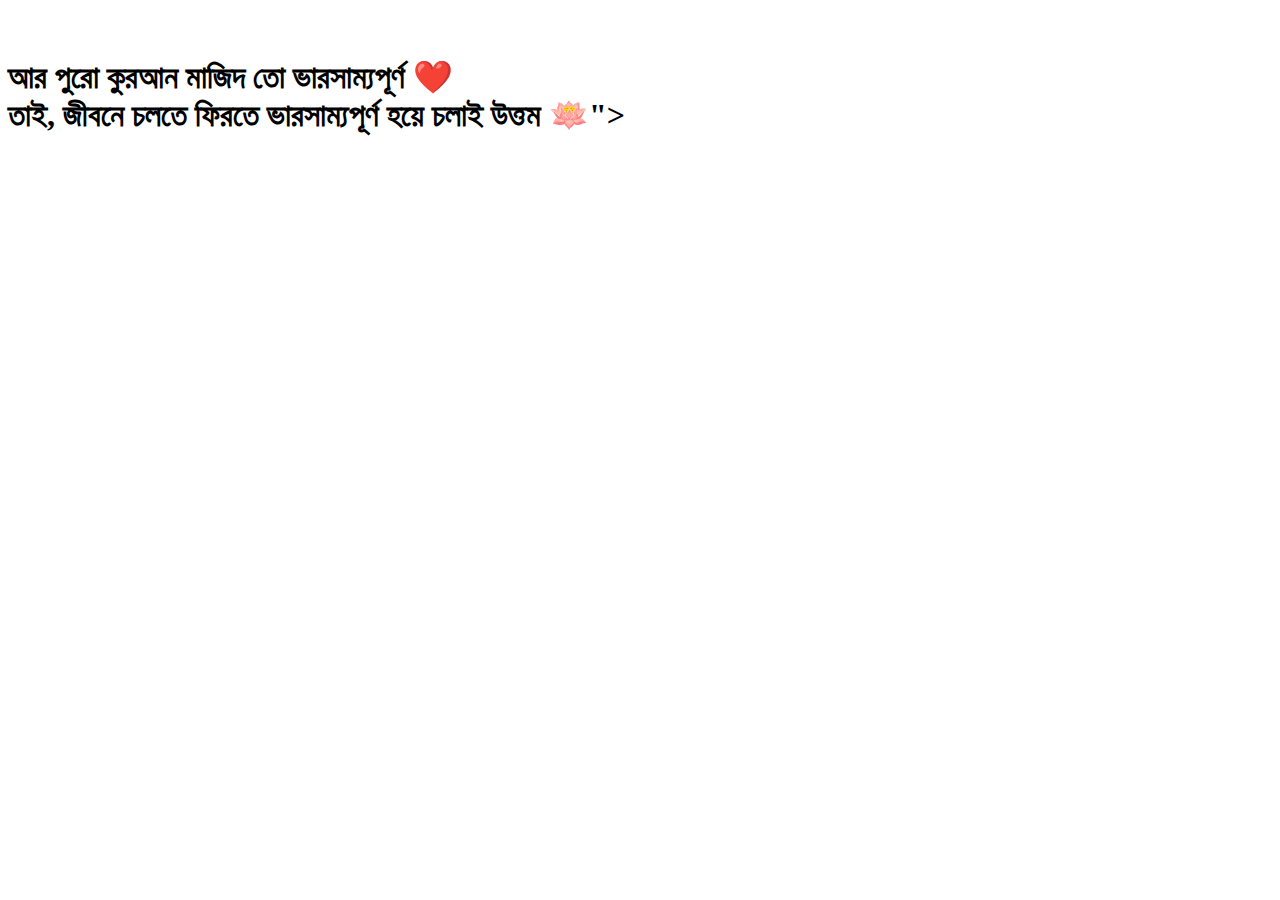
==== index1.html @ d2af6cb2 "Create index1.html" ====
<!DOCTYPE html>
<html lang="bn">
<head>
    <meta charset="UTF-8">
    <meta name="viewport" content="width=device-width, initial-scale=1.0">
    <title>ভারসাম্যপূর্ণ জীবন</title>
    <link rel="stylesheet" href="style.css">
</head>
<body>

    <div class="container">
        <h1 id="আল্লাহ আমাদেরকে “ অতি আশাবাদী কিংবা হতাশাগ্রস্থ জাতি হিসেবে পরিচয় করিয়ে দেন নাই”!<br><br> 

মহান আল্লাহ পাক আমাদের সম্পর্কে পরিচয় করিয়ে দিয়েছেন “মধ্যমপন্থী অর্থাৎ ভারসাম্যপূর্ণ জাতি" হিসেবে ☺️ (সূরা আল-বাকারা (২:১৪৩)<br><br>

আর পুরো কুরআন মাজিদ তো ভারসাম্যপূর্ণ ❤️<br>

তাই, জীবনে চলতে ফিরতে ভারসাম্যপূর্ণ হয়ে চলাই উত্তম 🪷"></h1>
    </div>

    <script src="script.js"></script>
</body>
</html>
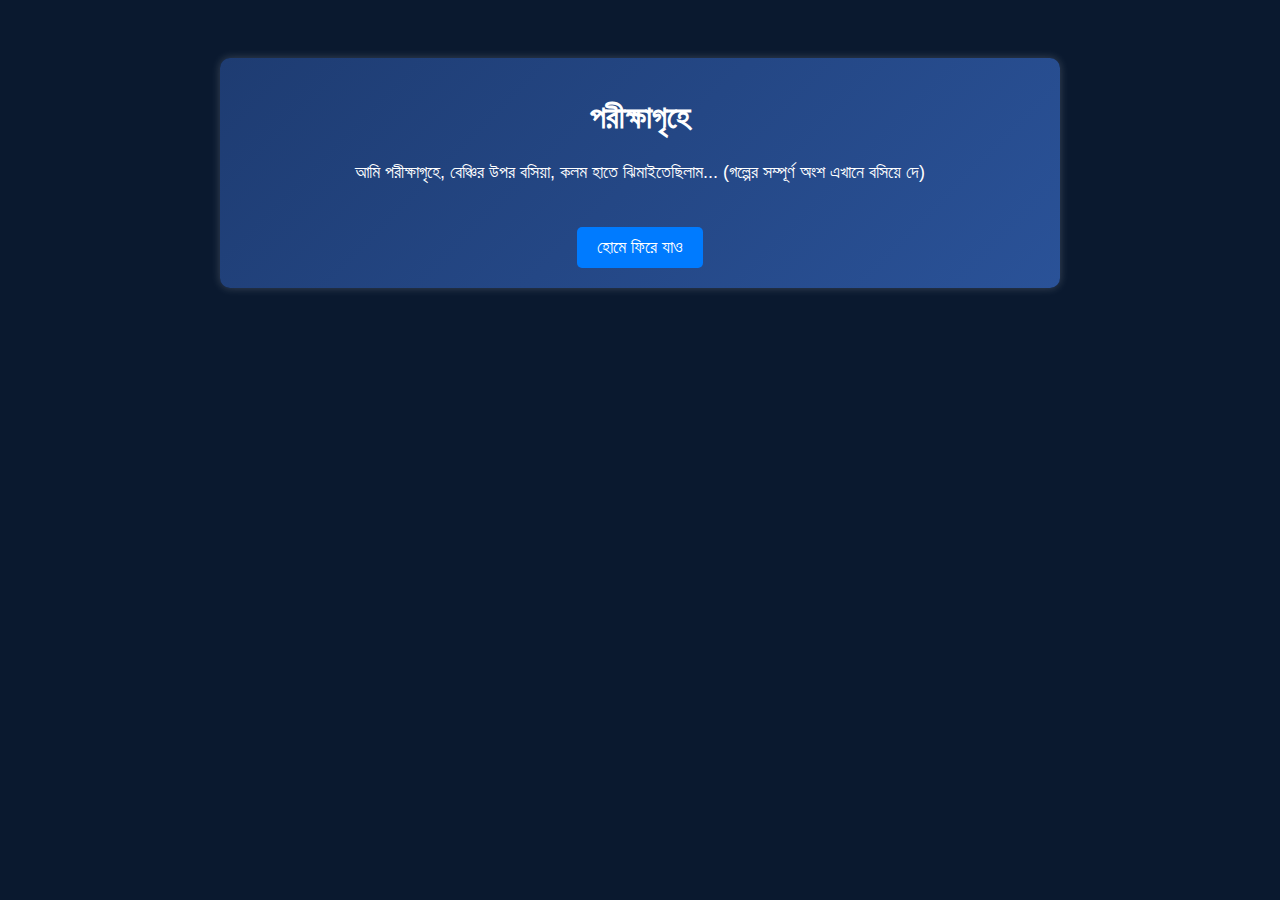
==== commit f772b3a1: "Update index1.html" ====
--- a/index1.html
+++ b/index1.html
@@ -1,24 +1,62 @@
-
 <!DOCTYPE html>
 <html lang="bn">
 <head>
     <meta charset="UTF-8">
     <meta name="viewport" content="width=device-width, initial-scale=1.0">
-    <title>ভারসাম্যপূর্ণ জীবন</title>
-    <link rel="stylesheet" href="style.css">
+    <title>My Inner Feelings></title>
+    <style>
+        body {
+            background: #0a192f; /* Blue Dark Night */
+            color: white;
+            font-family: Arial, sans-serif;
+            text-align: center;
+            padding: 50px;
+        }
+
+        .container {
+            max-width: 800px;
+            margin: auto;
+            background: linear-gradient(135deg, #1e3c72, #2a5298);
+            padding: 20px;
+            border-radius: 10px;
+            box-shadow: 0px 0px 10px rgba(255, 255, 255, 0.2);
+        }
+
+        h1 {
+            font-size: 32px;
+            margin-bottom: 20px;
+        }
+
+        p {
+            font-size: 18px;
+            line-height: 1.8;
+        }
+
+        .test-room-btn {
+            display: inline-block;
+            background: #007bff;
+            color: white;
+            padding: 10px 20px;
+            text-decoration: none;
+            font-size: 18px;
+            border-radius: 5px;
+            transition: 0.3s;
+            margin-top: 20px;
+        }
+
+        .test-room-btn:hover {
+            background: #0056b3;
+        }
+    </style>
 </head>
 <body>
-
     <div class="container">
-        <h1 id="আল্লাহ আমাদেরকে “ অতি আশাবাদী কিংবা হতাশাগ্রস্থ জাতি হিসেবে পরিচয় করিয়ে দেন নাই”!<br><br> 
-
-মহান আল্লাহ পাক আমাদের সম্পর্কে পরিচয় করিয়ে দিয়েছেন “মধ্যমপন্থী অর্থাৎ ভারসাম্যপূর্ণ জাতি" হিসেবে ☺️ (সূরা আল-বাকারা (২:১৪৩)<br><br>
-
-আর পুরো কুরআন মাজিদ তো ভারসাম্যপূর্ণ ❤️<br>
-
-তাই, জীবনে চলতে ফিরতে ভারসাম্যপূর্ণ হয়ে চলাই উত্তম 🪷"></h1>
+        <h1>পরীক্ষাগৃহে</h1>
+        <p>
+            আমি পরীক্ষাগৃহে, বেঞ্চির উপর বসিয়া, কলম হাতে ঝিমাইতেছিলাম...  
+            (গল্পের সম্পূর্ণ অংশ এখানে বসিয়ে দে)
+        </p>
+        <a href="index.html" class="test-room-btn">হোমে ফিরে যাও</a>
     </div>
-
-    <script src="script.js"></script>
 </body>
 </html>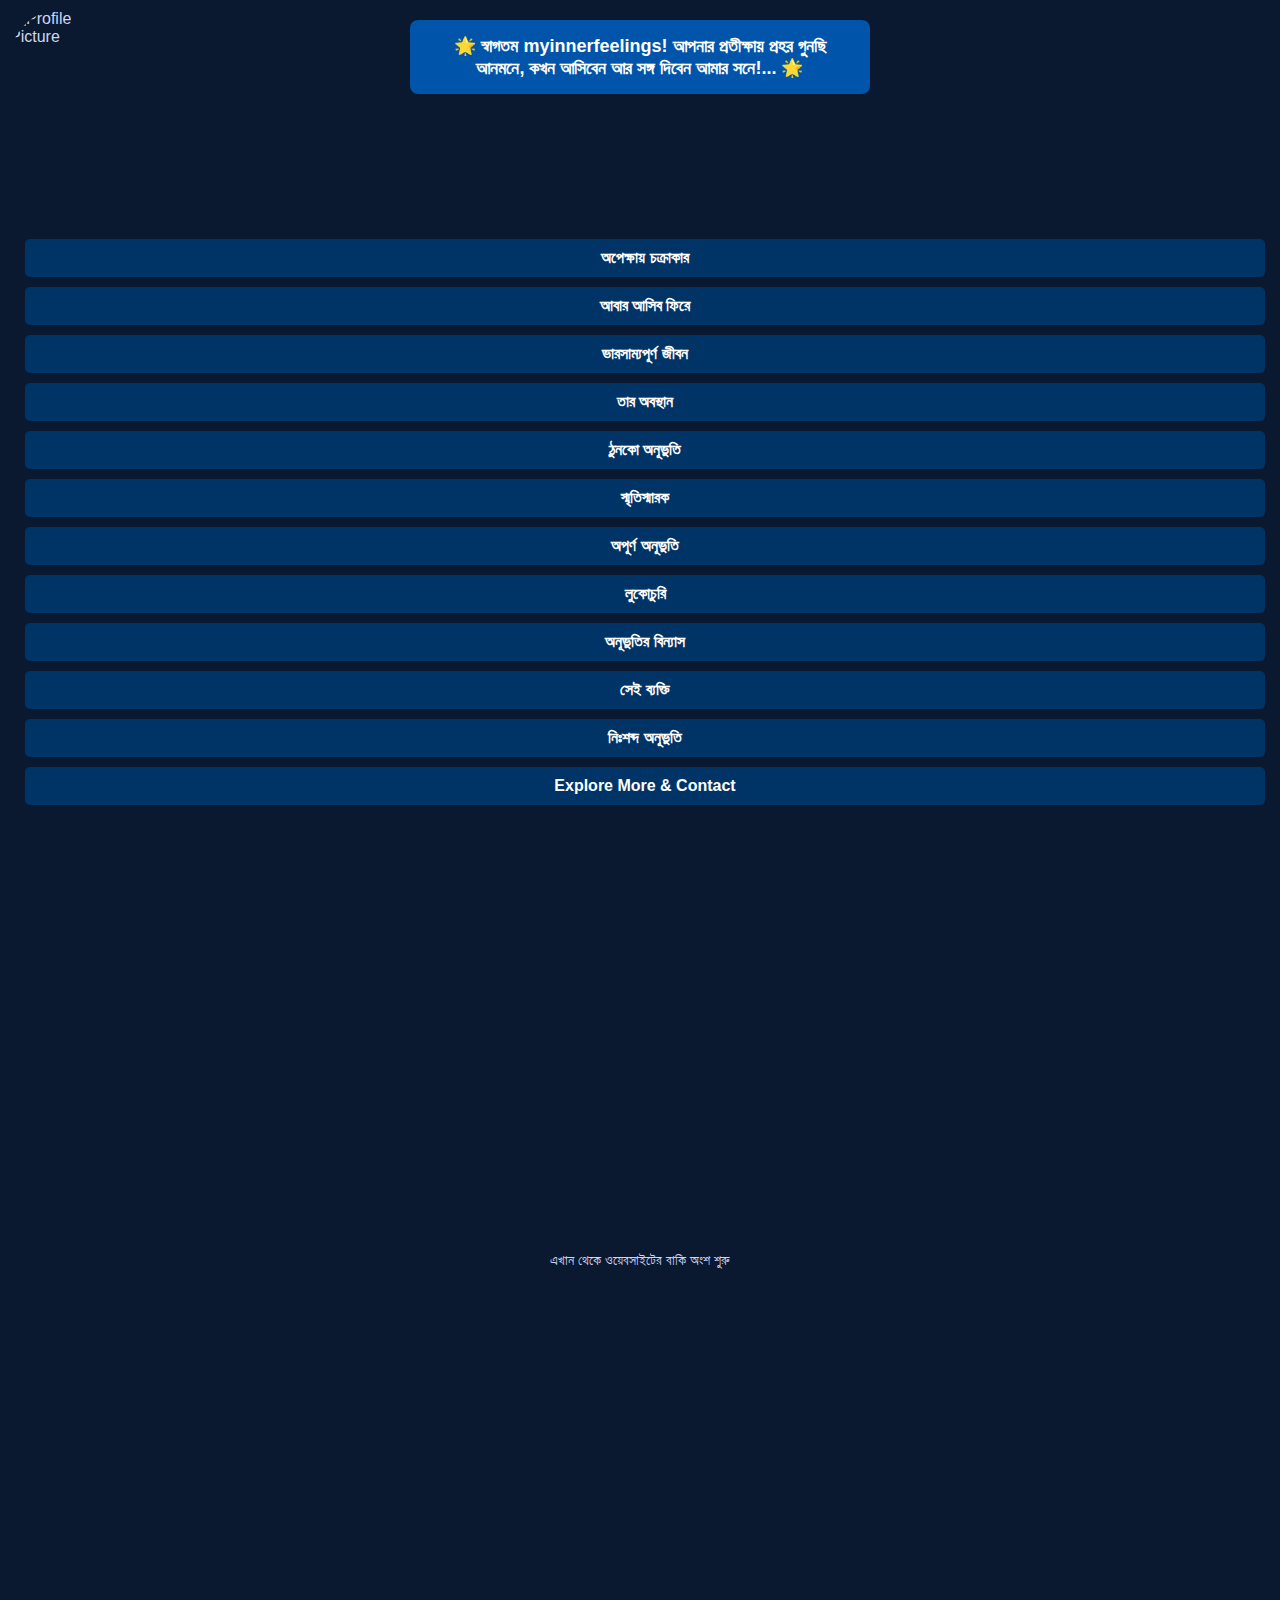
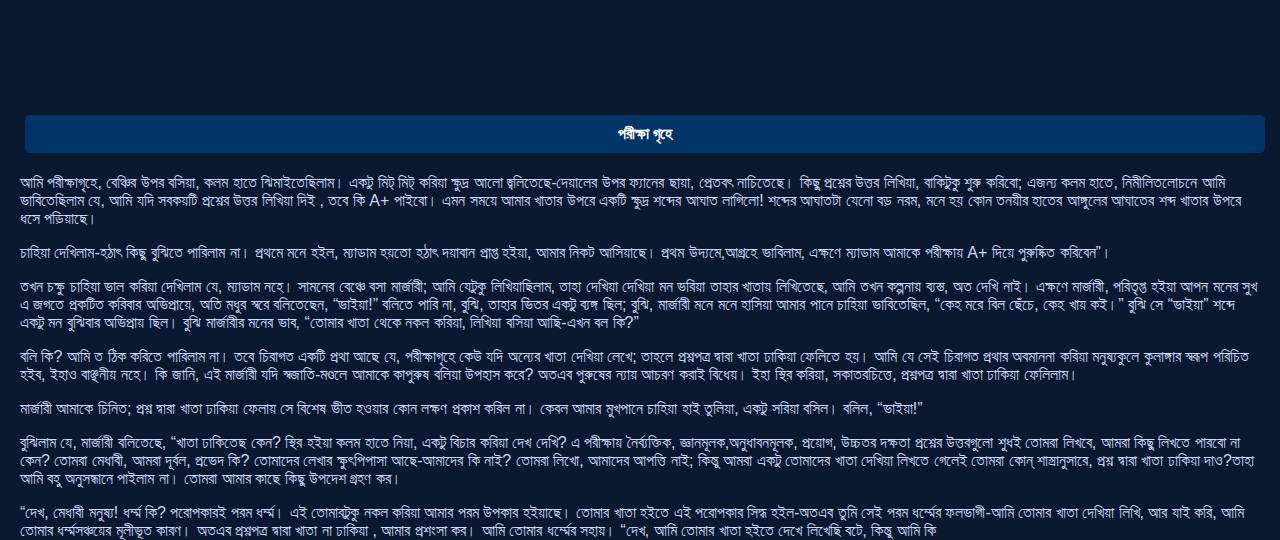
==== commit 60ed1ade: "Update index1.html" ====
--- a/index1.html
+++ b/index1.html
@@ -3,60 +3,510 @@
 <head>
     <meta charset="UTF-8">
     <meta name="viewport" content="width=device-width, initial-scale=1.0">
-    <title>My Inner Feelings></title>
+    <title>My Inner Feelings</title>
+    <meta name="google-site-verification" content="6bjvBMALWDk8DVkscQzaWMutOQxj9tDEAYohprFvNgQ" />
     <style>
+        /* 🌟 ওয়েলকাম টেক্সট */
+        @import url('https://fonts.googleapis.com/css2?family=SolaimanLipi&display=swap');
+
         body {
-            background: #0a192f; /* Blue Dark Night */
+            font-family: 'SolaimanLipi', Arial, sans-serif;
+            background: #0a192f; /* ব্লু ডার্ক নাইট */
+            color: #ccd6f6; /* হালকা নীলাভ সাদা টেক্সট */
+            margin: 0;
+            padding: 20px;
+            overflow-x: hidden;
+            scroll-snap-type: y mandatory;
+            height: 100vh;
+        }
+
+        /* 🌟 ওয়েলকাম টেক্সট */
+        .welcome-box {
+            position: relative;
+            background: #0055aa;
             color: white;
-            font-family: Arial, sans-serif;
+            padding: 15px 30px;
+            border-radius: 8px;
+            font-size: 18px;
+            font-weight: bold;
+            width: 80%;
+            max-width: 400px;
+            margin: auto;
             text-align: center;
-            padding: 50px;
-        }
-
+        }
+
+        /* ৫ সেকেন্ড পর হাইড হবে */
+        .hide {
+            display: none;
+        }
+
+        /* কবিতা বাটন */
+        .poem-container {
+            margin-top: 140px; /* ওয়েলকাম টেক্সট থেকে নিচে সরানোর জন্য */
+        }
+
+        .poem-button {
+            background: #003366;
+            color: white;
+            border: none;
+            padding: 10px 20px;
+            font-size: 16px;
+            margin: 5px;
+            cursor: pointer;
+            border-radius: 5px;
+        }
+
+        /* কবিতা */
+        .poem {
+            display: none;
+            background: #111;
+            padding: 15px;
+            margin-top: 5px;
+            border-radius: 5px;
+            font-size: 16px;
+            line-height: 1.6;
+            text-align: justify;
+            width: 80%;
+            margin-left: auto;
+            margin-right: auto;
+        }
+
+        /* সোশ্যাল আইকন অংশের ব্যাকগ্রাউন্ড শুধু সাদা */
+        .social-icons {
+            display: flex;
+            justify-content: space-between; /* আইকনগুলো পুরো জায়গায় সমানভাবে ছড়াবে */
+            padding: 15px 20px; /* আইকন জায়গার প্যাডিং ঠিক রাখলাম */
+            background: white; /* শুধু এই অংশ সাদা */
+            border-radius: 10px; /* ডিজাইন একটু স্মুথ রাখার জন্য */
+        }
+
+        /* আইকনের ডিজাইন */
+        .social-icons a img {
+            width: 30px; /* আইকনের সাইজ ঠিক রাখা */
+            height: 30px;
+            transition: transform 0.3s;
+        }
+
+        /* হোভার করলে জুম হবে */
+        .social-icons a:hover img {
+            transform: scale(1.2);
+        }
+
+        /* বাটনের ডিজাইন */
+        .button {
+            background-color: #112240; /* আরও গাঢ় নীল */
+            color: #64ffda; /* নীয়ন সবুজাভ নীল */
+            padding: 12px 24px;
+            margin: 10px;
+            border: 2px solid #64ffda;
+            cursor: pointer;
+            font-size: 18px;
+            display: block;
+            width: 220px;
+            text-align: center;
+            text-decoration: none;
+            border-radius: 8px;
+            font-weight: bold;
+            transition: 0.3s;
+            margin-left: auto;
+            margin-right: auto;
+        }
+
+        /* হোভার ইফেক্ট (মাউস গেলে) */
+        .button:hover {
+            background-color: #64ffda; /* উজ্জ্বল নীলাভ সবুজ */
+            color: #112240; /* গাঢ় নীল */
+            border: 2px solid #112240;
+        }
+
+        /* সেকশন স্টাইল */
+        .section {
+            display: flex;
+            align-items: center;
+            justify-content: center;
+            height: 100vh;
+            scroll-snap-align: start;
+            font-size: 2rem;
+        }
+
+        .section:nth-child(1) { background: #1e293b; }
+        .section:nth-child(2) { background: #334155; }
+        .section:nth-child(3) { background: #475569; }
+        .section:nth-child(4) { background: #64748b; }
+
+        /* ইনপুট ফর্ম স্টাইল */
         .container {
-            max-width: 800px;
-            margin: auto;
-            background: linear-gradient(135deg, #1e3c72, #2a5298);
+            background: #0a192f; /* ব্লু ডার্ক নাইট */
             padding: 20px;
             border-radius: 10px;
-            box-shadow: 0px 0px 10px rgba(255, 255, 255, 0.2);
-        }
-
-        h1 {
-            font-size: 32px;
-            margin-bottom: 20px;
-        }
-
-        p {
-            font-size: 18px;
-            line-height: 1.8;
-        }
-
-        .test-room-btn {
-            display: inline-block;
-            background: #007bff;
+            width: 350px;
+            box-shadow: 0px 0px 10px rgba(255, 255, 255, 0.1);
+            border: 1px solid #4db8ff; /* হালকা নীল বর্ডার */
+        }
+        h2 {
+            text-align: center;
+            color: #4db8ff;
+        }
+        label {
+            font-size: 14px;
+            font-weight: bold;
+            display: block;
+            margin: 10px 0 5px;
+        }
+        input, textarea {
+            width: 100%;
+            padding: 8px;
+            border: 1px solid #4db8ff;
+            border-radius: 5px;
+            background: #112240; /* ইনপুট বক্সের ব্যাকগ্রাউন্ড */
+            color: #fff;
+            margin-bottom: 10px;
+        }
+        textarea {
+            height: 100px;
+            resize: none;
+        }
+        .warning {
+            font-size: 12px;
+            color: #ff5050;
+            text-align: center;
+            margin-bottom: 10px;
+        }
+        button {
+            background: #4db8ff;
             color: white;
-            padding: 10px 20px;
-            text-decoration: none;
-            font-size: 18px;
+            border: none;
+            padding: 10px;
+            width: 100%;
             border-radius: 5px;
-            transition: 0.3s;
-            margin-top: 20px;
-        }
-
-        .test-room-btn:hover {
-            background: #0056b3;
+            font-size: 16px;
+            cursor: pointer;
+            font-weight: bold;
+        }
+        button:hover {
+            background: #0088cc;
         }
     </style>
+
+<style>
+  .profile-pic {
+    width: 100px;  /* প্রস্থ */
+    height: 100px; /* উচ্চতা */
+    position: absolute;
+    top: 10px;  /* উপরের দিক থেকে দূরত্ব */
+    left: 10px; /* বাম দিক থেকে দূরত্ব */
+    border-radius: 50%; /* ছবিকে গোল করতে */
+  }
+</style>
+
+<img class="profile-pic" src="https://raw.githubusercontent.com/mrifathahmedf/Feelings-/main/profile-pic.png" alt="Profile Picture">
+
+
 </head>
 <body>
-    <div class="container">
-        <h1>পরীক্ষাগৃহে</h1>
-        <p>
-            আমি পরীক্ষাগৃহে, বেঞ্চির উপর বসিয়া, কলম হাতে ঝিমাইতেছিলাম...  
-            (গল্পের সম্পূর্ণ অংশ এখানে বসিয়ে দে)
-        </p>
-        <a href="index.html" class="test-room-btn">হোমে ফিরে যাও</a>
+
+<body onload="showWelcomeDialog()" onbeforeunload="return showExitDialog()">
+
+
+<!-- 🌟 ওয়েলকাম টেক্সট -->
+
+    <div class="welcome-box" id="welcomeBox">🌟 স্বাগতম myinnerfeelings! আপনার প্রতীক্ষায় প্রহর গুনছি আনমনে, কখন আসিবেন আর সঙ্গ দিবেন আমার সনে!... 🌟</div>
+    
+ 
+ 
+    <!-- কবিতা বাটনের জন্য আলাদা কন্টেইনার -->
+    <div class="poem-container">
+        <button class="poem-button" onclick="togglePoem('poem1')">অপেক্ষায় চক্রাকার</button>
+        <div class="poem" id="poem1">
+            <p>প্রিয়তে ফিরে পাওয়ার আকাঙ্ক্ষায়<br>
+            কাটিয়ে দেওয়া অপেক্ষার মূহূর্ত,<br>
+            যেনো মনে হয়, রয়েছে সে অজানায়,<br>
+            ফিরে আসবে কখন, বাড়ছে কি দূরত্ব!</p>
+
+            <p>তাকে ফিরে পাওয়ার আকাঙ্ক্ষায়<br>
+            থাকি আনমনে বসে তারি অপেক্ষায়।</p>
+
+            <p>অতঃপর ঘটিল অবসান অপেক্ষার<br>
+            তাহাকে ফিরে পাওয়ায়,<br>
+            সময়টা হারিয়ে হঠাৎ নামলে আঁধার,<br>
+            কয়েক সেকেন্ড মূহূর্ত ভাবনায়!</p>
+
+            <p>মনে হলো, রয়েছি তারি সাথে যেনো<br>
+            জন্ম-জন্মান্তর;<br>
+            তবে কি পুনরায় দাঁড়িয়ে গুণবো অপেক্ষার প্রহর?</p>
+        </div>
+
+        <button class="poem-button" onclick="togglePoem('poem2')">আবার আসিব ফিরে</button>
+        <div class="poem" id="poem2">
+            <p>আবার আসিব ফিরে<br>
+            তার নীড়ে,<br>
+            হয়তো সেই আমি,<br>
+            কিংবা ছদ্মবেশীর ভীড়ে!</p>
+
+            <p>হয়তো আমি হারিয়ে যাবো<br>
+            তার অনূভুতির অন্ধকারে—<br>
+            হয়তো বা কখনো সন্ধ্যায়,<br>
+            একদিন সন্ধ্যার বেলায়,<br>
+            সাঁঝের তারা হয়ে ফুটে থাকবো,<br>
+            একা তার নীড়ায়!</p>
+
+            <p>হয়তো আমি ভুলে যাবো সব,<br>
+            তার সাথে ঘটে যাওয়া যত অনুভব!</p>
+
+            <p>তবুও আবার আসিব ফিরে<br>
+            তারি নীড়ে।<br>
+            হয়তো সেই তুমি অপেক্ষা করিবে<br>
+            শত শতাব্দীর ভীড়ে।</p>
+        </div>
     </div>
-</body>
-</html>+<button class="poem-button" onclick="togglePoem('poem3')">ভারসাম্যপূর্ণ জীবন</button>
+<div class="poem" id="poem3">
+    <p>আল্লাহ আমাদেরকে “অতি আশাবাদী কিংবা হতাশাগ্রস্থ জাতি হিসেবে পরিচয় করিয়ে দেন নাই”!</p>
+    
+    <p>মহান আল্লাহ পাক আমাদের সম্পর্কে পরিচয় করিয়ে দিয়েছেন <strong>“মধ্যমপন্থী অর্থাৎ ভারসাম্যপূর্ণ জাতি"</strong> হিসেবে ☺️</p>
+    
+    <p>(সূরা আল-বাকারা (২:১৪৩))</p>
+
+    <p>আর পুরো কুরআন মাজিদ তো <strong>ভারসাম্যপূর্ণ ❤️</strong></p>
+
+    <p>তাই, জীবনে চলতে ফিরতে ভারসাম্যপূর্ণ হয়ে চলাই উত্তম 🪷</p>
+</div>
+<button class="poem-button" onclick="togglePoem('poem4')">তার অবস্থান</button>
+<div class="poem" id="poem4">
+    <p><strong>সে ছিলো প্রথম... হারিয়ে যায় চলে যায় শেষে,</strong></p>
+    <p><strong>সে এখনো প্রথম...</strong></p>
+    <p><strong>অবস্থান তার ছদ্মবেশীর বেশে !</strong></p>
+</div>
+<button class="poem-button" onclick="togglePoem('poem5')">ঠুনকো অনূভুতি</button>
+<div class="poem" id="poem5">
+    <p>লোককথায় আছে,</p>
+    <p>কাক যখন চুরি করে, তখন নাকি সে চোখ বন্ধ করে!</p>
+    <p>ভাবতে থাকে—</p>
+    <p>"আমি যেহেতু কিছুই দেখছি না, তাহলে কেউ আমাকেও দেখতে পাচ্ছে না!"</p>
+</div>
+<button class="poem-button" onclick="togglePoem('poem6')">স্মৃতিস্মারক</button>
+<div class="poem" id="poem6">
+    <p>শুধু ভাগ্যেই থাকলে হয় না,</p>
+    <p>সাথে স্মৃতিসৌধ ও থাকতে হয় ^⁠_⁠^</p>
+</div>
+<button class="poem-button" onclick="togglePoem('poem7')">অপূর্ণ অনূভুতি</button>
+<div class="poem" id="poem7">
+    "তুমি ছিলে নিঃসঙ্গতা মুছে ফেলার <br>
+    এক ঝাঁক মূহুর্তের স্মৃতি, <br>
+    কখন যেনো নিজেকে হারিয়ে <br>
+    করিয়া দিলে আমায় বিস্মৃত! <br><br>
+
+    মূহূর্ত এসে যায়, কখনো আড়াআড়ি <br>
+    অনূভুতি ধরা দেয়, কিন্তু স্মৃতি বড্ড বাড়াবাড়ি? <br><br>
+
+    চলে গেলে পাশ কাটিয়ে <br>
+    সেই অনূভুতি, মূহূর্ত আর স্মৃতিতে, <br>
+    রয়ে গেছো তবুও <br>
+    তোমাকে না পাওয়ার হাজারো অপূর্ণতার অনূভুতিতে!" <br>
+</div>
+<button class="poem-button" onclick="togglePoem('poem8')">লুকোচুরি</button>
+<div class="poem" id="poem8">
+    ভিতর কি বাহির বুঝে <br>
+    বাহির কি ভিতর খুঁজে (^_^)
+</div>
+<button class="poem-button" onclick="togglePoem('poem9')">অনূভুতির বিন্যাস</button>
+<div class="poem" id="poem9">
+    হাজার শব্দের সংমিশ্রণে তৈরি হয় উপন্যাস, <br>
+    একটি শব্দের সংমিশ্রণে তৈরি হয় অনূভুতির বিন্যাস 😌 <br>
+    সেই শব্দটি হচ্ছে, তুমি কিংবা আমি :^)
+</div>
+<button class="poem-button" onclick="togglePoem('poem10')">সেই ব্যক্তি</button>
+<div class="poem" id="poem10">
+    ★★★ সেই ব্যক্তি ★★★ <br>
+    ================================= <br><br>
+
+    একটা উঁচু রাস্তার পাদদেশে কয়েকটা ঘর দাঁড়িয়ে আছে। 
+    এই ধরেন তিনটার মতো ঘর হবে। 
+    তার মধ্যে একটি ঘর যেনো নাই। <br><br>
+
+    নিচু জায়গা তো, হয়তো বন্যার পানিতে ক্ষতিগ্রস্ত হওয়ায় 
+    এই ঘরের মালিকেরা চলে গেছে (মনে মনে ভাবলাম)। 
+    তাহলে কি সে এখান থেকে চলে গেছে? 
+    মানে, এই জায়গায় কি আর থাকে না? 
+    মনটা কিছুটা খারাপ লাগলো। <br><br>
+
+    কিছুক্ষণ পর, পাশের আরেকটা ঘর থেকে 
+    একজন মহিলা বের হয়ে আসতে দেখি৷ 
+    মনে হয়, টিউবওয়েল থেকে পানি নিতে আসছে। 
+    ঘরের বারান্দায় তার ছেলেমেয়েরা পড়াশোনা করছে। <br><br>
+
+    আমি মহিলাটাকে জিগ্যেস করলাম, 
+    "এখানে (.?) নামে কেউ থাকে?" 
+    উনি বলল, হুম, পাশের ঘরে এই নামে একজন থাকে। <br><br>
+
+    অতঃপর পাশের ঘরের সামনে গিয়ে তার নামে ডাক দিতেই 
+    একজন মেয়ে দরজা খুলে দরজার নিকট এসে দাঁড়ালো।
+    আমি যাকে খুজছিলাম, এই ব্যক্তি কি সেই? 
+    চেহারা /রং যেনো অন্যরকম লাগছে। <br><br>
+
+    সরাসরি বলি নাই, আপনার নাম কি (.?) 
+    কিছু মনের গহীনে থাকা প্রশ্ন জিগ্যেস করলাম। 
+    (আসলেই সে কি না তা যাচাই করার জন্য) <br><br>
+
+    তাকে বললাম, “আপনি কেন ঐ কাজটা করছিলেন, 
+    জানেন কতটা অপেক্ষা করছি আর কষ্ট পেয়েছি?” <br><br>
+
+    সে আমার কথায় সম্মতি প্রকাশ করলো! <br>
+    অতঃপর নিশ্চিত হলাম, উনিই সেই ব্যক্তি! <br><br>
+
+    কারণ, এই প্রশ্নের উত্তর সে ব্যতীত কেউ জানে না। 
+    কেননা, এই প্রশ্নটিই সে নিজেই বানিয়েছিল। 
+    তাই, এই উত্তর সে ব্যতীত কেউ জানবে না। <br><br>
+
+    অতঃপর ভুলে গেছি। <br><br>
+
+    অসমাপ্ত ⚠️
+</div>
+<button class="poem-button" onclick="togglePoem('poem11')">নিঃশব্দ অনূভুতি</button>
+<div class="poem" id="poem11">
+    তুমি পুকুর পাড়ে বসো না। <br>
+    কারণ, তার নিঃশব্দতা তোমায় বোবা করে রাখবে। ;⁠) <br><br>
+
+    তুমি নদীর পাড়ে বসো না। <br>
+    কারণ, তার ভাঙ্গন তোমায় তলিয়ে নিবে। ;⁠-⁠) <br><br>
+
+    তুমি সাগর পাড়ে বসো না। <br>
+    কারণ, তার উত্তাল ঢেউ তোমায় ভাসিয়ে নিবে। 😅 <br><br>
+
+    তুমি পুকুর <br>
+    করে রাখে নিঃশব্দ আমায়, <br><br>
+
+    তুমি বয়ে যাওয়া নদী <br>
+    তার ভাঙ্গন নিয়ে যায় আমায়, <br><br>
+
+    তুমি উত্তাল সমুদ্রের ঢেউ <br>
+    ভাসিয়ে নিয়ে যায় দূর দূরান্ত, <br>
+    যাতে দেখা না পায় তোমায়। <br><br>
+
+    আমি বরং হারিয়ে যাই, <br>
+    যাতে অনূভুতি বারবার খুঁজে না বেড়ায় :⁠0:⁠'⁠(:⁠-⁠!;⁠) <br><br>
+
+    তোমায় 🤍 <br><br>
+
+    Writer:- Me ✍🏿
+</div>
+<button class="poem" onclick="togglePoem('poem12')">সাদা পৃষ্ঠায় তুমি</button>
+<div class="poem" id="poem12">
+
+    <p>তার সাথে যোগাযোগ নেই বহুদিন । তার জন্য খুব মন পুড়ছে। তার সাথে বড্ড যোগাযোগের ইচ্ছে হচ্ছিল। আমি বন্ধুকে বললাম, “তাকে দেখতে যাবো, তুই কি আমার সঙ্গে যাবি"? সে সম্মতি সূচক মাথা নাড়ল। অতঃপর, তাকে দেখার জন্য রওনা দিলাম।</p><br>
+
+    <p>পৌঁছে গিয়ে দেখলাম তার বাড়ির সামনে অনেক বড় গেট। ভিতরে গিয়ে প্রবেশ করে দেখি, তখন সে পড়ার টেবিলে। আমি তাকে সম্মোধন করলে সে সাড়া দেয়। আমি তার সঙ্গে কথা বলছি, সে তখন চেয়ারে হেলান দিয়ে আনমনে আমার কথাগুলো শুনছিলো ।</p><br>
+
+    <p>আমি তাকে কিছু সাদা প্রিন্ট পেপার্স দিতে লাগলাম। সে বলল, এগুলো কি?</p><br>
+
+    <p>আমি বললাম , জানেন? আপনার সাথে এই দীর্ঘদিন যোগাযোগ না হওয়ায়, মনের মধ্যে এতো কথা জমা হয়েছে। সেগুলো প্রকাশ করা জন্য এই পেপার্সগুলো নিয়েছিলাম। কিন্তু প্রকাশ করতে পারি নি। মনের মাঝে এতো কথা লুকায়িত, কি থেকে কি প্রকাশ করবো ভেবে পাচ্ছিলাম না।</p><br>
+
+    <p>এই সাদা পৃষ্ঠাগুলোতে আমার ভিতরে জমে থাকা হাজারো অতৃপ্তি খুঁজে পাবেন, যা এই দীর্ঘদিন আপনার সাথে প্রকাশ করতে পারি নি 😌</p><br>
+
+    <p>অতঃপর, তার মা প্রবেশ করলে, আমি ইতস্তত বোধ করলাম।</p><br>
+
+    <p>আমি উনাকে বললাম , “জানেন আন্টি, আপনার মেয়ে না আমার খুব ভালো একজন বন্ধু 😂”</p>
+</div>
+
+<button class="poem-button" onclick="togglePoem('poem13')">Explore More & Contact</button>
+<div class="poem" id="poem13" style="display: none;">
+    
+    <center><b><u>হারিয়ে যাওয়া</u></b></center>
+
+    <p>টিকেট চেক করে নির্দিষ্ট সিটে বসলাম। ট্রেন চলা শুরু করলো। কিছুক্ষণ পর হঠাৎ করে থেমে যায়।<br> 
+        বুঝা গেল, ট্রেন নষ্ট হয়ে গেছে। মনে হয়, আর চলবে না।</p>
+
+    <p>যায় হোক, নিচে একটু নামি, ট্রেন মেরামত হলে আবার উঠবো নে।<br> 
+        হঠাৎ বৃষ্টি বৃষ্টি ভাব। বৃষ্টি যাতে না ছুঁয়ে যায়, তাই একটা ঘরে প্রবেশ করলাম।<br> 
+        হঠাৎ করে শুনি, ট্রেন চলাচলের শব্দ। উঁকি দিয়ে দেখি, আমাদের ট্রেনটি নয় সেটা অন্যটা ছিলো।</p>
+
+    <p>কিছুক্ষণ মূহূর্ত পর দেখলাম, আমাদের ট্রেনটিও চলা শুরু করলো। তাকিয়ে দেখা ছাড়া উপায় ছিল না।<br> 
+        অতঃপর মিস করে ফেললাম। কিন্তু ট্রেনের মধ্যে একটি ব্যাগ রেখে আসছি, যেখানে কিছু মূল্যবান জিনিসপত্র ছিল, যার জন্য আফসোস হয়।</p>
+
+    <p>যায় হোক, অতঃপর ট্রেনের পিছনে তাড়া নিলাম। একজনকে জিজ্ঞেস করলাম, এই ট্রেনের পরবর্তী স্টেশন কোথায়?<br> 
+        সে বলল, "অমুক জায়গায়"। আমি অমুক জায়গা উদ্দেশ্যে দৌড়ে যাচ্ছিলাম, কিন্তু দৌড়ায় কি ট্রেনের সাথে পারা যায়?<br> 
+        খুবই আগ্রহে অপেক্ষায় ছিলাম কখন একটি গাড়ি আসবে। কিন্তু রাস্তায় তেমন কোন গাড়ির দেখাই নাই, সব কিছু শুন্য।</p>
+
+    <p>অতঃপর, একটা প্রতিকূল পরিস্থিতির মধ্যে মুখোমুখি হলাম।<br> 
+        একজনকে জিজ্ঞেস করলাম, কিভাবে পার হবো? সে শিখিয়ে দিলো। কিন্তু আমি পারলাম না পার হতে 😅<br> 
+        বিপদে পড়ে গেলাম। অতঃপর একজন এসে আমাকে খুব তিরস্কার করতে লাগলো, "আরে এই বিপদ এইভাবে পার করতে নেই, এটাকে এইভাবে পার করতে হয়।"</p>
+
+    <p>অতঃপর বুঝতে পারলাম, সত্যিই তো। আসলেই, সেই মূল্যবান ব্যাগটার জন্য আমার সবকিছুই হঠাৎ যেনো উল্টাপাল্টা লাগছে, তাই মাথা কাজ করছে না।</p>
+
+    <p>যায় হোক, এখানে আমাকে অনেক কিছু শিখিয়েছে। আমি কেনই বা ট্রেন থেকে নামতে গেলাম।<br> 
+        আহ্, ট্রেন থেকে যদি নাই নামতাম, তাহলে এমন পরিস্থিতি মধ্যে পড়তে হতো না।<br> 
+        আর এটাও ভাবলাম, নেমে তেমন একটা মন্দ হয় নি, একটি নতুন অভিজ্ঞতার মুখোমুখি হলাম।<br> 
+        অতঃপর, সামনের দিকে অগ্রসর হলাম।</p>
+
+    <p><strong>#সমাপ্ত</strong></p>
+</div>
+
+<script>
+    function togglePoem(id) {
+        var poem = document.getElementById(id);
+        if (poem.classList.contains("show")) {
+            poem.classList.remove("show");
+            setTimeout(() => { poem.style.display = "none"; }, 500);
+        } else {
+            poem.style.display = "block";
+            setTimeout(() => { poem.classList.add("show"); }, 10);
+        }
+    }
+</script>
+
+    <script>
+        // ৫ সেকেন্ড পর ওয়েলকাম টেক্সট হাইড করবে
+        setTimeout(() => {
+            document.getElementById('welcomeBox').classList.add('hide');
+        }, 10000);
+
+        // কবিতা দেখানো ও লুকানোর ফাংশন
+        function togglePoem(poemId) {
+            var poem = document.getElementById(poemId);
+            if (poem.style.display === "block") {
+                poem.style.display = "none";
+            } else {
+                poem.style.display = "block";
+            }
+        }
+
+     
+    // ওয়েবসাইট ভিজিট করলে ডায়ালগ বক্স দেখানো
+    function showWelcomeDialog() {
+        alert("আসসালামু আলাইকুম ওয়া রাহমাতুল্লাহি ওয়া বারাকাতুহু / স্বাগতম! ওয়েবসাইটের কাজ চলমান রয়েছে, সাময়িক অসুবিধার জন্য দুঃখিত।");
+    }
+
+    
+
+        // ওয়েবসাইট থেকে বের হলে ডায়ালগ বক্স দেখানো
+        function showExitDialog() {
+            return "আসসালামু আলাইকুম ওয়া রাহমাতুল্লাহি ওয়া বারাকাতুহু / ধন্যবাদ! আবার আসবেন 💐";
+        }
+    </script>
+
+
+       
+
+
+
+      <div class="section" style="font-size: 14px;">এখান থেকে ওয়েবসাইটের বাকি অংশ শুরু</div>
+
+<button class="poem-button" onclick="togglePoem('story13')">পরীক্ষা গৃহে</button>
+<div class="story" id="story13">
+
+<p>আমি পরীক্ষাগৃহে, বেঞ্চির উপর বসিয়া, কলম হাতে ঝিমাইতেছিলাম। একটু মিট্ মিট্ করিয়া ক্ষুদ্র আলো জ্বলিতেছে-দেয়ালের উপর ফ্যানের ছায়া, প্রেতবৎ নাচিতেছে। কিছু প্রশ্নের উত্তর লিখিয়া, বাকিটুকু শুরু করিবো; এজন্য কলম হাতে, নিমীলিতলোচনে আমি ভাবিতেছিলাম যে, আমি যদি সবকয়টি প্রশ্নের উত্তর লিখিয়া দিই , তবে কি A+ পাইবো। এমন সময়ে আমার খাতার উপরে একটি ক্ষুদ্র শব্দের আঘাত লাগিলো! শব্দের আঘাতটা যেনো বড় নরম, মনে হয় কোন তনয়ীর হাতের আঙ্গুলের আঘাতের শব্দ খাতার উপরে ধসে পড়িয়াছে।</p> 
+
+<p>চাহিয়া দেখিলাম-হঠাৎ কিছু বুঝিতে পারিলাম না। প্রথমে মনে হইল, ম্যাডাম হয়তো হঠাৎ দয়াবান প্রাপ্ত হইয়া, আমার নিকট আসিয়াছে। প্রথম উদ্যমে,আগ্রহে ভাবিলাম, এক্ষণে ম্যাডাম আমাকে পরীক্ষায় A+ দিয়ে পুরুষ্কিত করিবেন”।</p>
+
+<p>তখন চক্ষু চাহিয়া ভাল করিয়া দেখিলাম যে, ম্যাডাম নহে। সামনের বেঞ্চে বসা মার্জারী; আমি যেটুকু লিখিয়াছিলাম, তাহা দেখিয়া দেখিয়া মন ভরিয়া তাহার খাতায় লিখিতেছে, আমি তখন কল্পনায় ব্যস্ত, অত দেখি নাই। এক্ষণে মার্জারী, পরিতৃপ্ত হইয়া আপন মনের সুখ এ জগতে প্রকটিত করিবার অভিপ্রায়ে, অতি মধুর স্বরে বলিতেছেন, “ভাইয়া!” বলিতে পারি না, বুঝি, তাহার ভিতর একটু ব্যঙ্গ ছিল; বুঝি, মার্জারী মনে মনে হাসিয়া আমার পানে চাহিয়া ভাবিতেছিল, “কেহ মরে বিল ছেঁচে, কেহ খায় কই।” বুঝি সে “ভাইয়া” শব্দে একটু মন বুঝিবার অভিপ্রায় ছিল। বুঝি মার্জারীর মনের ভাব, “তোমার খাতা থেকে নকল করিয়া, লিখিয়া বসিয়া আছি-এখন বল কি?”</p>
+
+<p>বলি কি? আমি ত ঠিক করিতে পারিলাম না। তবে চিরাগত একটি প্রথা আছে যে, পরীক্ষাগৃহে কেউ যদি অন্যের খাতা দেখিয়া লেখে; তাহলে প্রশ্নপত্র দ্বারা খাতা ঢাকিয়া ফেলিতে হয়। আমি যে সেই চিরাগত প্রথার অবমাননা করিয়া মনুষ্যকুলে কুলাঙ্গার স্বরূপ পরিচিত হইব, ইহাও বাঞ্ছনীয় নহে। কি জানি, এই মার্জারী যদি স্বজাতি-মণ্ডলে আমাকে কাপুরুষ বলিয়া উপহাস করে? অতএব পুরুষের ন্যায় আচরণ করাই বিধেয়। ইহা স্থির করিয়া, সকাতরচিত্তে, প্রশ্নপত্র দ্বারা খাতা ঢাকিয়া ফেলিলাম।</p>
+
+<p>মার্জারী আমাকে চিনিত; প্রশ্ন দ্বারা খাতা ঢাকিয়া ফেলায় সে বিশেষ ভীত হওয়ার কোন লক্ষণ প্রকাশ করিল না। কেবল আমার মুখপানে চাহিয়া হাই তুলিয়া, একটু সরিয়া বসিল। বলিল, “ভাইয়া!”</p>
+
+<p>
+বুঝিলাম যে, মার্জারী বলিতেছে, “খাতা ঢাকিতেছ  কেন? স্থির হইয়া কলম হাতে নিয়া, একটু বিচার করিয়া দেখ দেখি? এ পরীক্ষায় নৈর্ব্যক্তিক, জ্ঞানমূলক,অনুধাবনমূলক, প্রয়োগ, উচ্চতর দক্ষতা প্রশ্নের উত্তরগুলো শুধই তোমরা লিখবে, আমরা কিছু লিখতে পারবো না কেন? তোমরা মেধাবী, আমরা দূর্বল, প্রভেদ কি? তোমাদের লেখার ক্ষুৎপিপাসা আছে-আমাদের কি নাই? তোমরা লিখো, আমাদের আপত্তি নাই; কিন্তু আমরা একটু তোমাদের খাতা দেখিয়া লিখতে গেলেই তোমরা কোন্ শাস্ত্রানুসারে, প্রশ্ন দ্বারা খাতা ঢাকিয়া দাও?তাহা আমি বহু অনুসন্ধানে পাইলাম না। তোমরা আমার কাছে কিছু উপদেশ গ্রহণ কর। </p>
+ 
+
+<p>“দেখ, মেধাবী মনুষ্য! ধর্ম্ম কি? পরোপকারই পরম ধর্ম্ম। এই তোমারটুকু নকল করিয়া আমার পরম উপকার হইয়াছে। তোমার খাতা হইতে এই পরোপকার সিদ্ধ হইল-অতএব তুমি সেই পরম ধর্ম্মের ফলভাগী-আমি তোমার খাতা দেখিয়া লিখি, আর যাই করি, আমি তোমার ধর্ম্মসঞ্চয়ের মূলীভূত কারণ। অতএব প্রশ্নপত্র দ্বারা খাতা না ঢাকিয়া , আমার প্রশংসা কর। আমি তোমার ধর্ম্মের সহায়।
+“দেখ, আমি তোমার খাতা হইতে দেখে লিখেছি বটে, কিন্তু আমি কি 